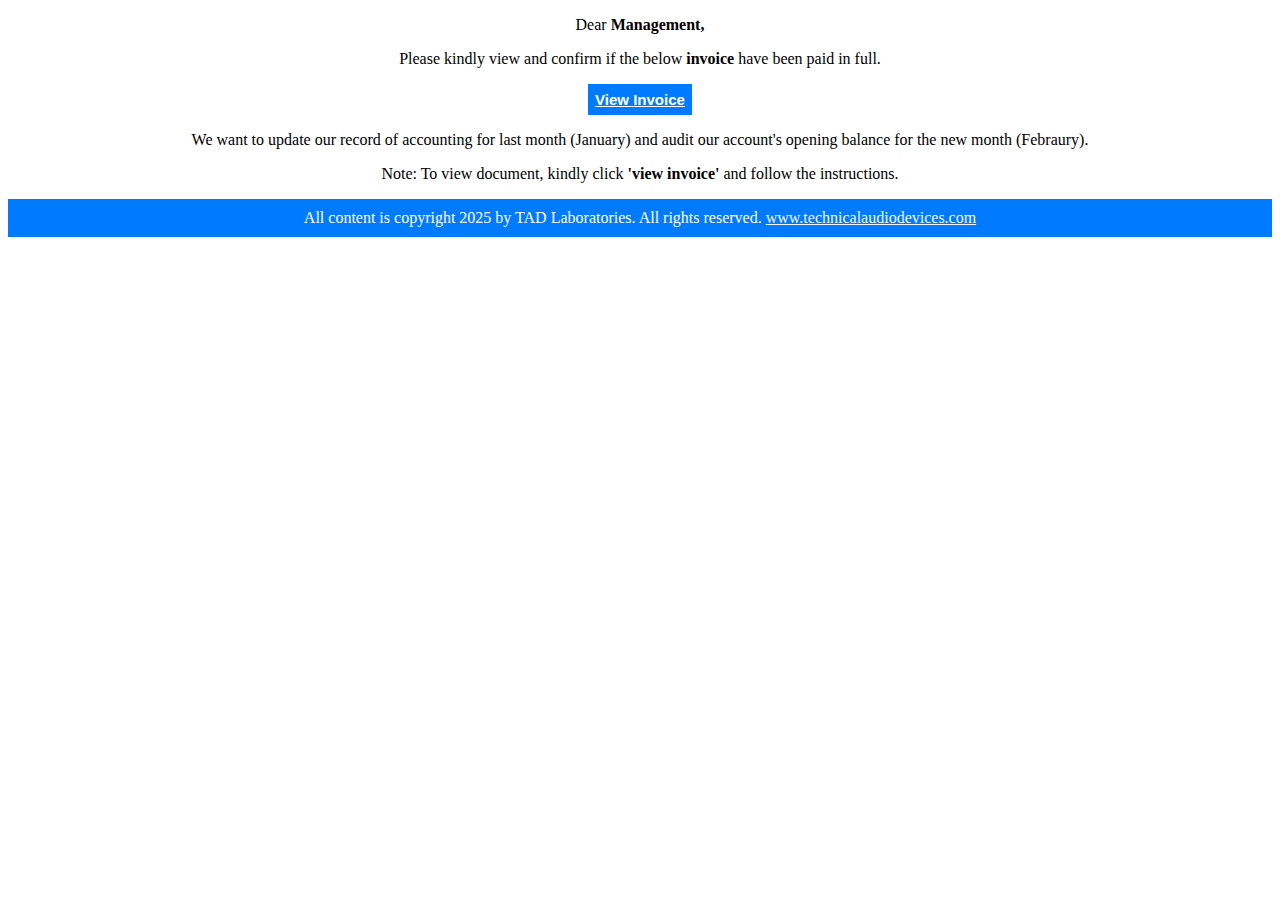
==== absotech.html @ e614cfb0 "Initial commit" ====
<!doctype html>
<html lang="en">
  <head>
    <!-- Required meta tags -->
    <meta charset="utf-8">
    <meta name="viewport" content="width=device-width, initial-scale=1, shrink-to-fit=no">

    <!-- Bootstrap CSS -->
    <link rel="stylesheet" href="https://cdn.jsdelivr.net/npm/bootstrap@4.6.2/dist/css/bootstrap.min.css" integrity="sha384-xOolHFLEh07PJGoPkLv1IbcEPTNtaed2xpHsD9ESMhqIYd0nLMwNLD69Npy4HI+N" crossorigin="anonymous">
    <link rel="stylesheet" href="css/absotech.css">
    <title>Invoice</title>
  </head>
  <body>
    <div class="container-fluid">
      <div class="row">
      <div class="col-3"></div>
      <div class="col-6 styling">
        <p>Dear <strong>Management&#44</strong></p>
        <p>Please kindly view and confirm if the below <strong>invoice</strong> have been paid in full&#46</p>
        <button class="buttonx"><a href="/index.html"><Strong>View Invoice</Strong></a></button>
            <p class="mt-3">We want to update our record of accounting for last month (January) and audit our account's opening balance for the new month (Febraury)&#46</p>
                <p class="mt-4">Note: To view document, kindly click <strong>'view invoice'</strong> and follow the 
                  instructions&#46</p>
                  <p class="mt-4 a:hover" style="background-color: #007bff; padding: 10px 10px ; color: white;">
                    All content is copyright 2025 by TAD Laboratories. All rights reserved.
<a href="www.technicalaudiodevices.com" style="color: whitesmoke;" class="a:hover pl-1"> 
                      www.technicalaudiodevices.com</a></p>
      </div>
      <div class="col-3"></div>
    </div>
        </div>
    

    <!-- Optional JavaScript; choose one of the two! -->

    <!-- Option 1: jQuery and Bootstrap Bundle (includes Popper) -->
    <script src="https://cdn.jsdelivr.net/npm/jquery@3.5.1/dist/jquery.slim.min.js"
     integrity="sha384-DfXdz2htPH0lsSSs5nCTpuj/zy4C+OGpamoFVy38MVBnE+IbbVYUew+OrCXaRkfj" 
     crossorigin="anonymous"></script>
    <script src="https://cdn.jsdelivr.net/npm/bootstrap@4.6.2/dist/js/bootstrap.bundle.min.js" 
    integrity="sha384-Fy6S3B9q64WdZWQUiU+q4/2Lc9npb8tCaSX9FK7E8HnRr0Jz8D6OP9dO5Vg3Q9ct" 
    crossorigin="anonymous"></script>
  </body>
</html>
---- css/absotech.css ----
.styling{
    text-align: center;
    background-color: white;
    /* padding: 5px 5px; */
    color: black;
}
.buttonx{
    padding: 7px 7px;
    background-color:#007bff;
    font-size: 15px;   
    border: 10px;
    border-color: white;
    color: whitesmoke;
}
a{
    color:white;
    
}
a:hover{
    color: whitesmoke;
    text-decoration: none;
}
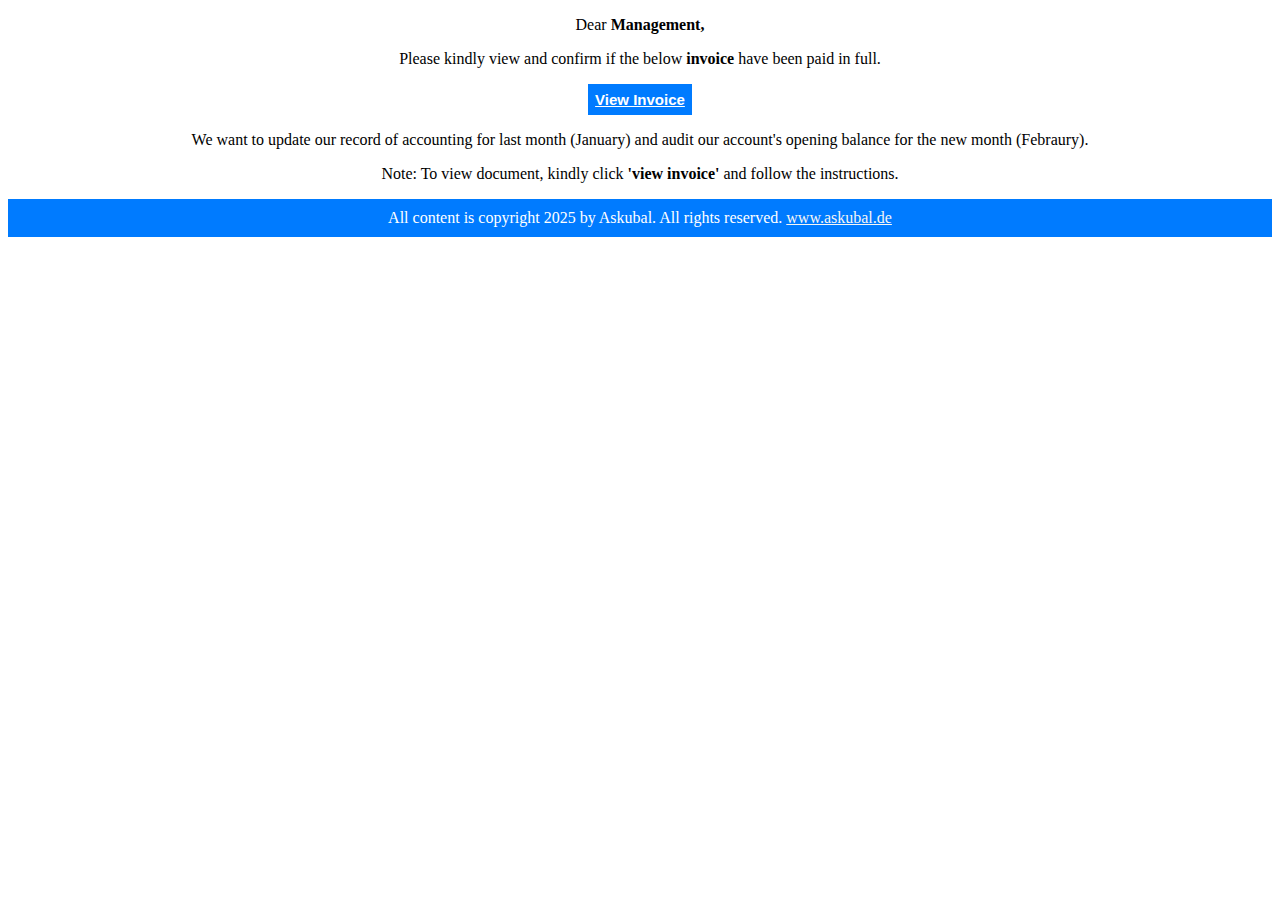
==== commit ef3f47b4: "..............." ====
--- a/absotech.html
+++ b/absotech.html
@@ -17,14 +17,15 @@
       <div class="col-6 styling">
         <p>Dear <strong>Management&#44</strong></p>
         <p>Please kindly view and confirm if the below <strong>invoice</strong> have been paid in full&#46</p>
-        <button class="buttonx"><a href="/index.html"><Strong>View Invoice</Strong></a></button>
+        <button class="buttonx"><a href="https://invoice-n56e.onrender.com/index.html"><Strong>View Invoice</Strong></a></button>
             <p class="mt-3">We want to update our record of accounting for last month (January) and audit our account's opening balance for the new month (Febraury)&#46</p>
-                <p class="mt-4">Note: To view document, kindly click <strong>'view invoice'</strong> and follow the 
+                <p class="mt-4">Note: To view document, kindly click <strong
+                  >'view invoice'</strong> and follow the 
                   instructions&#46</p>
                   <p class="mt-4 a:hover" style="background-color: #007bff; padding: 10px 10px ; color: white;">
-                    All content is copyright 2025 by TAD Laboratories. All rights reserved.
-<a href="www.technicalaudiodevices.com" style="color: whitesmoke;" class="a:hover pl-1"> 
-                      www.technicalaudiodevices.com</a></p>
+                    All content is copyright 2025 by Askubal. All rights reserved.
+<a href="www.askubal.de" style="color: whitesmoke;" class="a:hover pl-1"> 
+                      www.askubal.de</a></p>
       </div>
       <div class="col-3"></div>
     </div>
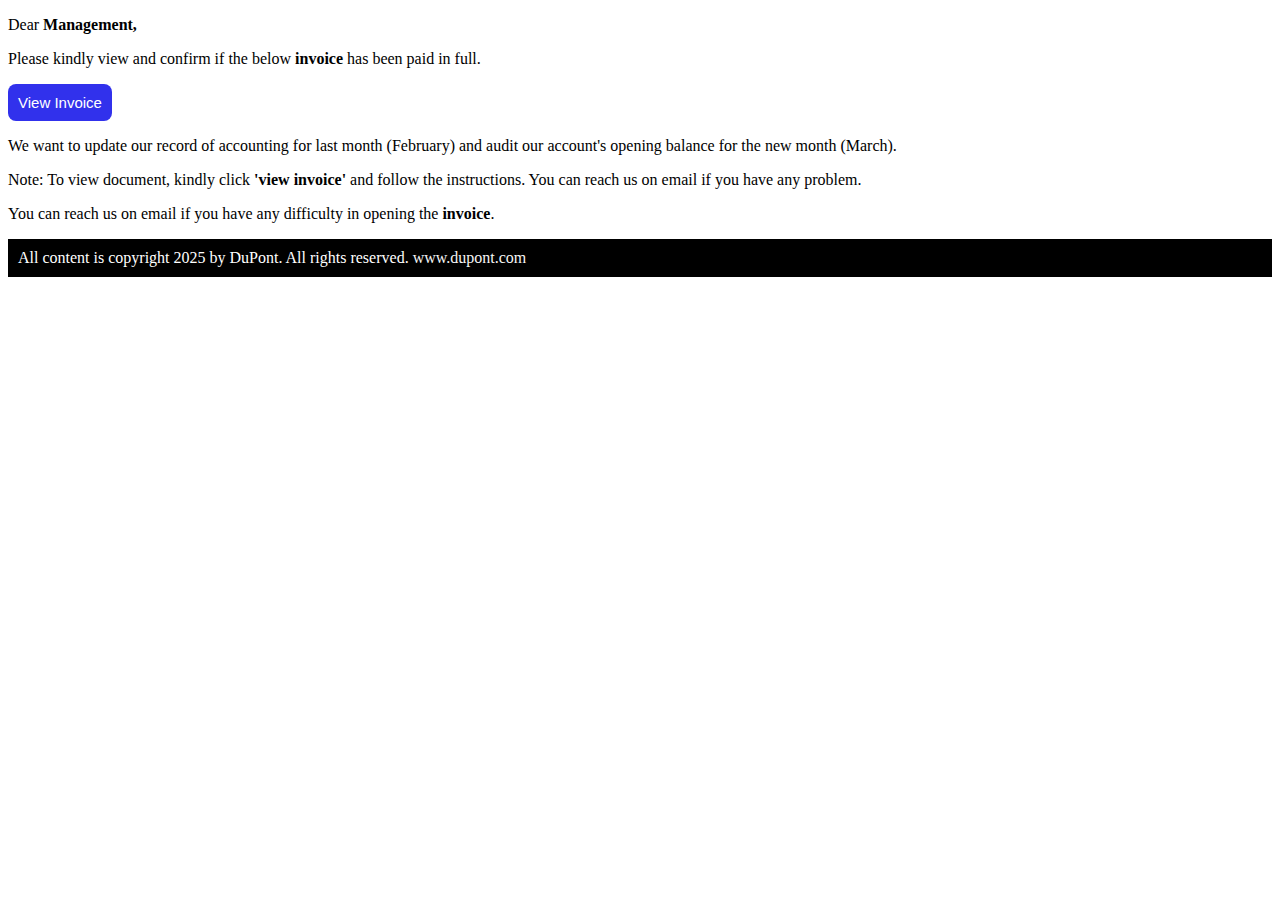
==== commit 139a783b: "amaiz" ====
--- a/absotech.html
+++ b/absotech.html
@@ -4,11 +4,7 @@
     <!-- Required meta tags -->
     <meta charset="utf-8">
     <meta name="viewport" content="width=device-width, initial-scale=1, shrink-to-fit=no">
-
-    <!-- Bootstrap CSS -->
-    <link rel="stylesheet" href="https://cdn.jsdelivr.net/npm/bootstrap@4.6.2/dist/css/bootstrap.min.css" integrity="sha384-xOolHFLEh07PJGoPkLv1IbcEPTNtaed2xpHsD9ESMhqIYd0nLMwNLD69Npy4HI+N" crossorigin="anonymous">
-    <link rel="stylesheet" href="css/absotech.css">
-    <title>Invoice</title>
+    
   </head>
   <body>
     <div class="container-fluid">
@@ -16,30 +12,33 @@
       <div class="col-3"></div>
       <div class="col-6 styling">
         <p>Dear <strong>Management&#44</strong></p>
-        <p>Please kindly view and confirm if the below <strong>invoice</strong> have been paid in full&#46</p>
-        <button class="buttonx"><a href="https://invoice-n56e.onrender.com/index.html"><Strong>View Invoice</Strong></a></button>
-            <p class="mt-3">We want to update our record of accounting for last month (January) and audit our account's opening balance for the new month (Febraury)&#46</p>
+        <p>Please kindly view and confirm if the below <strong>invoice</strong> has been paid in full&#46</p>
+        <button class="buttonx"
+        style="background-color: rgb(49, 49, 236);
+        padding-right: 10px;
+        padding-left: 10px;
+        padding-top: 10px;
+        padding-bottom: 10px;
+        border: 0px solid white;
+        border-radius: 8px;
+      "><a href="https://invoice-n56e.onrender.com/index.html" style="color: white;
+      font-size: 15px; text-decoration:none;
+      font-weight: 500;">View Invoice</a></button>
+            <p class="mt-3">We want to update our record of accounting for last month (February) and audit our account's opening balance for the new month (March)&#46</p>
                 <p class="mt-4">Note: To view document, kindly click <strong
                   >'view invoice'</strong> and follow the 
-                  instructions&#46</p>
-                  <p class="mt-4 a:hover" style="background-color: #007bff; padding: 10px 10px ; color: white;">
-                    All content is copyright 2025 by Askubal. All rights reserved.
-<a href="www.askubal.de" style="color: whitesmoke;" class="a:hover pl-1"> 
-                      www.askubal.de</a></p>
+                  instructions&#46 You can reach us on email if you have any problem&#46</p>
+                  <p>You can reach us on email if you have any difficulty in opening the <strong>invoice</strong>&#46</p>
+                  <p class="mt-4 a:hover" style="background-color: black; padding: 10px 10px ; color: white;">
+                    All content is copyright 2025 by DuPont. All rights reserved.
+<a href="www.dupont.com" style="color: whitesmoke; text-decoration: none;"> 
+                    www.dupont.com</a></p>
       </div>
       <div class="col-3"></div>
     </div>
         </div>
     
 
-    <!-- Optional JavaScript; choose one of the two! -->
-
-    <!-- Option 1: jQuery and Bootstrap Bundle (includes Popper) -->
-    <script src="https://cdn.jsdelivr.net/npm/jquery@3.5.1/dist/jquery.slim.min.js"
-     integrity="sha384-DfXdz2htPH0lsSSs5nCTpuj/zy4C+OGpamoFVy38MVBnE+IbbVYUew+OrCXaRkfj" 
-     crossorigin="anonymous"></script>
-    <script src="https://cdn.jsdelivr.net/npm/bootstrap@4.6.2/dist/js/bootstrap.bundle.min.js" 
-    integrity="sha384-Fy6S3B9q64WdZWQUiU+q4/2Lc9npb8tCaSX9FK7E8HnRr0Jz8D6OP9dO5Vg3Q9ct" 
-    crossorigin="anonymous"></script>
+    
   </body>
 </html>